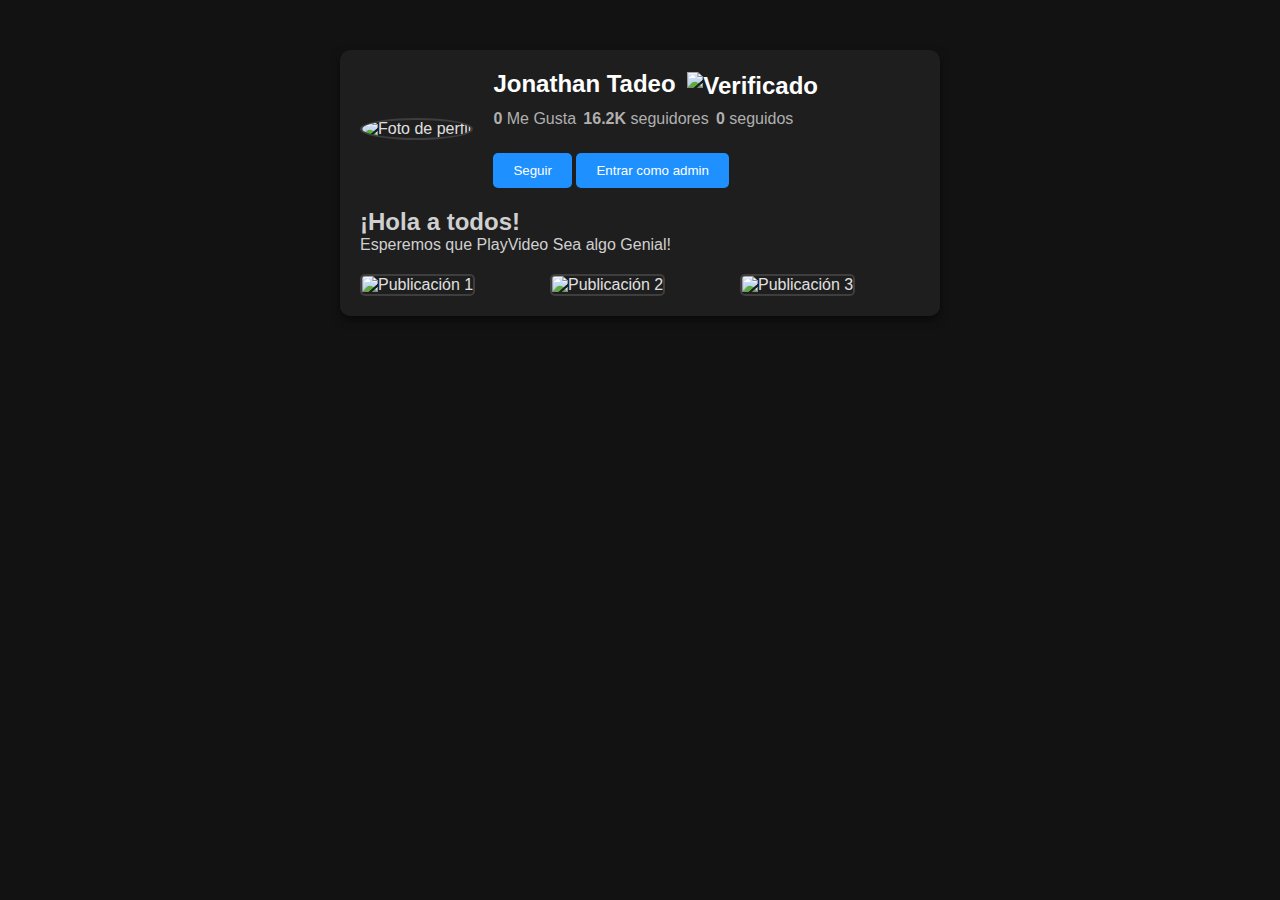
==== @JonathanTadeo.html @ c51b9757 "Add files via upload" ====
<!DOCTYPE html>
<html lang="es">
<head>
    <meta charset="UTF-8">
    <meta name="viewport" content="width=device-width, initial-scale=1.0">
    <title>@Jonathan Tadeo</title>
    <link rel="stylesheet" href="styles.css">
    <style>
        /* Estilo para la ventana flotante */
        .toast {
            position: fixed;
            top: 20px;
            right: 20px;
            background-color: #4caf50;
            color: white;
            padding: 10px 20px;
            border-radius: 5px;
            display: none;
            z-index: 1000;
        }
        
        /* Estilo para el botón */
        .follow-btn, .admin-btn {
            background-color: #1e90ff;
            color: white;
            padding: 10px 20px;
            border: none;
            border-radius: 5px;
            cursor: pointer;
            margin-top: 10px;
        }

        .follow-btn:hover, .admin-btn:hover {
            background-color: #187bcd;
        }
    </style>
</head>
<body>
    <div class="profile-container">
        <!-- Encabezado del perfil -->
        <header class="profile-header">
            <div class="profile-picture">
                <img src="https://scontent.fntr6-4.fna.fbcdn.net/v/t39.30808-6/459947275_122094353636542295_1875301875461725591_n.jpg?_nc_cat=105&ccb=1-7&_nc_sid=6ee11a&_nc_ohc=Bn36MKhinYoQ7kNvgFDaACi&_nc_ht=scontent.fntr6-4.fna&_nc_gid=AZCGdX7ewfv69CJWKea9QDF&oh=00_AYBK1L61_cY9Ki6a2t_BPw6TNbwKfPQrJgnTsCMZaS_B4Q&oe=66F03288" alt="Foto de perfil">
            </div>
            <div class="profile-info">
                <h1 class="username">Jonathan Tadeo
                    <img src="https://cdn3.iconfinder.com/data/icons/toolbar-signs/512/vote-512.png" alt="Verificado" class="verified-badge">
                </h1>
                <div class="profile-stats">
                    <div><strong>0</strong> Me Gusta</div>
                    <div><strong id="followers">16.2K</strong> seguidores</div>
                    <div><strong>0</strong> seguidos</div>
                </div>
                <button class="follow-btn" id="followButton">Seguir</button>
                <!-- Nuevo botón de entrar como admin -->
                <button class="admin-btn" id="adminButton">Entrar como admin</button>
            </div>
        </header>

        <!-- Bio del perfil -->
        <section class="profile-bio">
            <h2>¡Hola a todos!</h2>
            <p>Esperemos que PlayVideo Sea algo Genial!</p>
        </section>

        <!-- Galería de publicaciones -->
        <section class="profile-gallery">
            <div class="gallery-item">
                <img src="https://scontent.fntr6-1.fna.fbcdn.net/v/t39.30808-6/382234862_122116938824032334_8822071940585864069_n.jpg?_nc_cat=101&ccb=1-7&_nc_sid=6ee11a&_nc_ohc=YIBFHTkNreYQ7kNvgGCaCGz&_nc_ht=scontent.fntr6-1.fna&_nc_gid=Ar5oxkHsfpUyoytsLwrQHKr&oh=00_AYCMOdmoq1xXFgQpHN8pvfTAAp4tDjsHhIBeUJbbKOcGpg&oe=66F0369A" alt="Publicación 1">
            </div>
            <div class="gallery-item">
                <img src="https://i.ytimg.com/vi/lDcfLj-c9iI/hq720.jpg?sqp=-oaymwEcCNAFEJQDSFXyq4qpAw4IARUAAIhCGAFwAcABBg==&rs=AOn4CLCqGkwpy_GiDocihQD8v0IaVTLjag" alt="Publicación 2">
            </div>
            <div class="gallery-item">
                <img src="https://i.pinimg.com/564x/13/74/18/137418f3f1e46c0216ade2a6ca121c55.jpg" alt="Publicación 3">
            </div>
        </section>

        <!-- Ventana flotante para el mensaje -->
        <div class="toast" id="toast">Lo has seguido</div>
    </div>

    <script src="script.s"></script> <!-- Enlace al archivo de script -->
    <script>
        let followCount = 0; // Contador de seguimientos
        const maxFollows = 0; // Máximo de seguimientos permitidos

        document.getElementById("followButton").addEventListener("click", function() {
            if (followCount < maxFollows) {
                followCount++;
                document.getElementById("followers").innerText = parseInt(document.getElementById("followers").innerText) + 1; // Actualiza el número de seguidores
                this.innerText = "Siguiendo"; // Cambia el texto del botón
                showToast("Lo has seguido"); // Muestra el mensaje flotante
            } else {
                showToast("Lo Has Seguido Correctamente /guardando información en el servidor (3.2KB)"); // Mensaje si ya alcanzó el máximo
            }
        });

        // Redirección al panel de admin
        document.getElementById("adminButton").addEventListener("click", function() {
            window.location.href = "paneldonthug.html"; // Redirige a paneldonthug.html
        });

        function showToast(message) {
            const toast = document.getElementById("toast");
            toast.innerText = message; // Cambia el mensaje del toast
            toast.style.display = "block"; // Muestra el toast

            // Oculta el toast después de 3 segundos
            setTimeout(() => {
                toast.style.display = "none";
            }, 3000);
        }
    </script>
</body>
</html>
---- styles.css ----
* {
    margin: 0;
    padding: 0;
    box-sizing: border-box;
}

body {
    font-family: Arial, sans-serif;
    background-color: #121212; /* Fondo oscuro */
    color: #e0e0e0; /* Texto claro */
}

.profile-container {
    max-width: 600px;
    margin: 50px auto;
    background: #1e1e1e; /* Fondo oscuro para el contenedor */
    padding: 20px;
    border-radius: 10px;
    box-shadow: 0 4px 8px rgba(0, 0, 0, 0.5);
}

.profile-header {
    display: flex;
    align-items: center;
    margin-bottom: 20px;
}

.profile-picture img {
    width: 120px;
    height: 120px;
    border-radius: 50%;
    margin-right: 20px;
    border: 2px solid #3e3e3e; /* Añadir un borde a la imagen */
}

.profile-info {
    flex: 1;
}

.username {
    font-size: 24px;
    color: #fff; /* Texto más brillante */
    margin-bottom: 10px;
}

.profile-stats {
    display: flex;
    justify-content: space-between;
    max-width: 300px;
    margin-bottom: 15px;
    color: #b0b0b0; /* Color de texto de las estadísticas */
}

.follow-btn {
    background-color: #0095f6;
    color: white;
    border: none;
    padding: 10px 20px;
    border-radius: 5px;
    cursor: pointer;
    transition: background-color 0.3s;
}

.follow-btn:hover {
    background-color: #007bb5;
}

.profile-bio {
    margin-bottom: 20px;
    color: #d0d0d0; /* Texto para la bio */
}

.profile-gallery {
    display: grid;
    grid-template-columns: repeat(3, 1fr);
    gap: 10px;
}

.gallery-item img {
    width: 100%;
    border-radius: 5px;
    border: 2px solid #3e3e3e; /* Borde oscuro para las imágenes */
}

.post-info {
    display: flex;
    justify-content: space-between;
    margin-top: 5px;
    color: #b0b0b0;
    font-size: 14px;
}

.verified-badge {
    width: 20px; /* Ajusta el tamaño del ícono */
    height: 20px;
    margin-left: 5px; /* Espacio entre el nombre y el ícono */
    vertical-align: middle; /* Alinea el ícono con el texto */
}
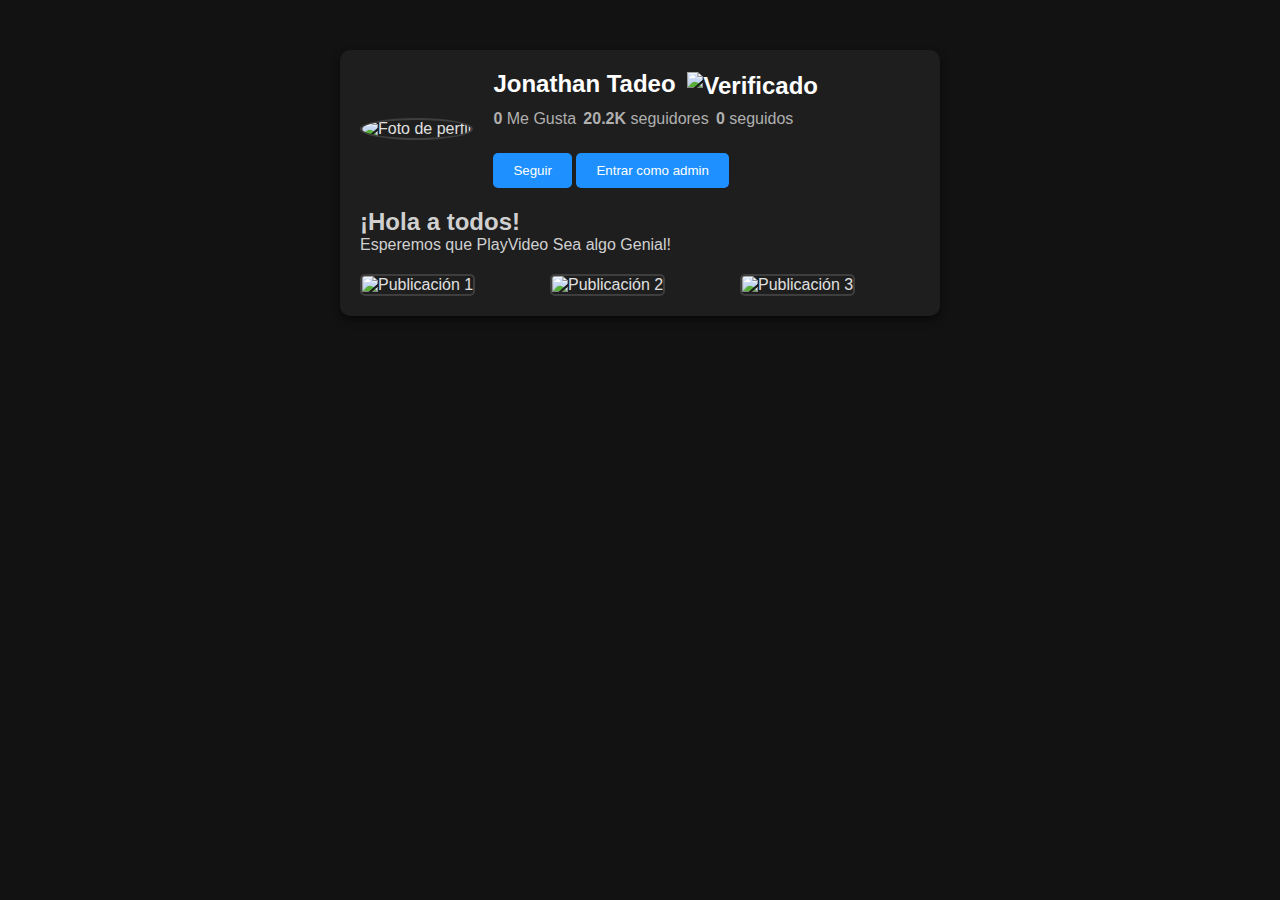
==== commit 965fd379: "Add files via upload" ====
--- a/@JonathanTadeo.html
+++ b/@JonathanTadeo.html
@@ -7,7 +7,7 @@
     <link rel="stylesheet" href="styles.css">
     <style>
         /* Estilo para la ventana flotante */
-        .toast {
+        .toast, .relation-toast {
             position: fixed;
             top: 20px;
             right: 20px;
@@ -19,6 +19,12 @@
             z-index: 1000;
         }
         
+        /* Ventana para "En relación con" */
+        .relation-toast {
+            top: 80px; /* Debajo de la ventana grande */
+            background-color: #ff9800; /* Color diferente para distinguir */
+        }
+
         /* Estilo para el botón */
         .follow-btn, .admin-btn {
             background-color: #1e90ff;
@@ -48,7 +54,7 @@
                 </h1>
                 <div class="profile-stats">
                     <div><strong>0</strong> Me Gusta</div>
-                    <div><strong id="followers">16.2K</strong> seguidores</div>
+                    <div><strong id="followers">20.2K</strong> seguidores</div>
                     <div><strong>0</strong> seguidos</div>
                 </div>
                 <button class="follow-btn" id="followButton">Seguir</button>
@@ -66,21 +72,24 @@
         <!-- Galería de publicaciones -->
         <section class="profile-gallery">
             <div class="gallery-item">
-                <img src="https://scontent.fntr6-1.fna.fbcdn.net/v/t39.30808-6/382234862_122116938824032334_8822071940585864069_n.jpg?_nc_cat=101&ccb=1-7&_nc_sid=6ee11a&_nc_ohc=YIBFHTkNreYQ7kNvgGCaCGz&_nc_ht=scontent.fntr6-1.fna&_nc_gid=Ar5oxkHsfpUyoytsLwrQHKr&oh=00_AYCMOdmoq1xXFgQpHN8pvfTAAp4tDjsHhIBeUJbbKOcGpg&oe=66F0369A" alt="Publicación 1">
+                <img src="https://i.pinimg.com/564x/c4/5f/4b/c45f4bbfc9f3f94df29297c1cca5e9c7.jpg" alt="Publicación 1">
             </div>
             <div class="gallery-item">
                 <img src="https://i.ytimg.com/vi/lDcfLj-c9iI/hq720.jpg?sqp=-oaymwEcCNAFEJQDSFXyq4qpAw4IARUAAIhCGAFwAcABBg==&rs=AOn4CLCqGkwpy_GiDocihQD8v0IaVTLjag" alt="Publicación 2">
             </div>
             <div class="gallery-item">
-                <img src="https://i.pinimg.com/564x/13/74/18/137418f3f1e46c0216ade2a6ca121c55.jpg" alt="Publicación 3">
+                <img src="https://i.pinimg.com/564x/b0/d4/33/b0d433c4c111134354373a2a15bb1772.jpg" alt="Publicación 3">
             </div>
         </section>
 
         <!-- Ventana flotante para el mensaje -->
         <div class="toast" id="toast">Lo has seguido</div>
+
+        <!-- Nueva ventana "En relación con" -->
+        <div class="relation-toast" id="relationToast">En relación con: [Contenido relacionado]</div>
     </div>
 
-    <script src="script.s"></script> <!-- Enlace al archivo de script -->
+    <script src="script.js"></script> <!-- Enlace al archivo de script -->
     <script>
         let followCount = 0; // Contador de seguimientos
         const maxFollows = 0; // Máximo de seguimientos permitidos
@@ -91,6 +100,7 @@
                 document.getElementById("followers").innerText = parseInt(document.getElementById("followers").innerText) + 1; // Actualiza el número de seguidores
                 this.innerText = "Siguiendo"; // Cambia el texto del botón
                 showToast("Lo has seguido"); // Muestra el mensaje flotante
+                showRelationToast(); // Muestra la ventana de relación
             } else {
                 showToast("Lo Has Seguido Correctamente /guardando información en el servidor (3.2KB)"); // Mensaje si ya alcanzó el máximo
             }
@@ -111,6 +121,17 @@
                 toast.style.display = "none";
             }, 3000);
         }
+
+        // Función para mostrar la ventana "En relación con"
+        function showRelationToast() {
+            const relationToast = document.getElementById("relationToast");
+            relationToast.style.display = "block"; // Muestra la ventana
+
+            // Oculta la ventana después de 3 segundos
+            setTimeout(() => {
+                relationToast.style.display = "none";
+            }, 3000);
+        }
     </script>
 </body>
 </html>
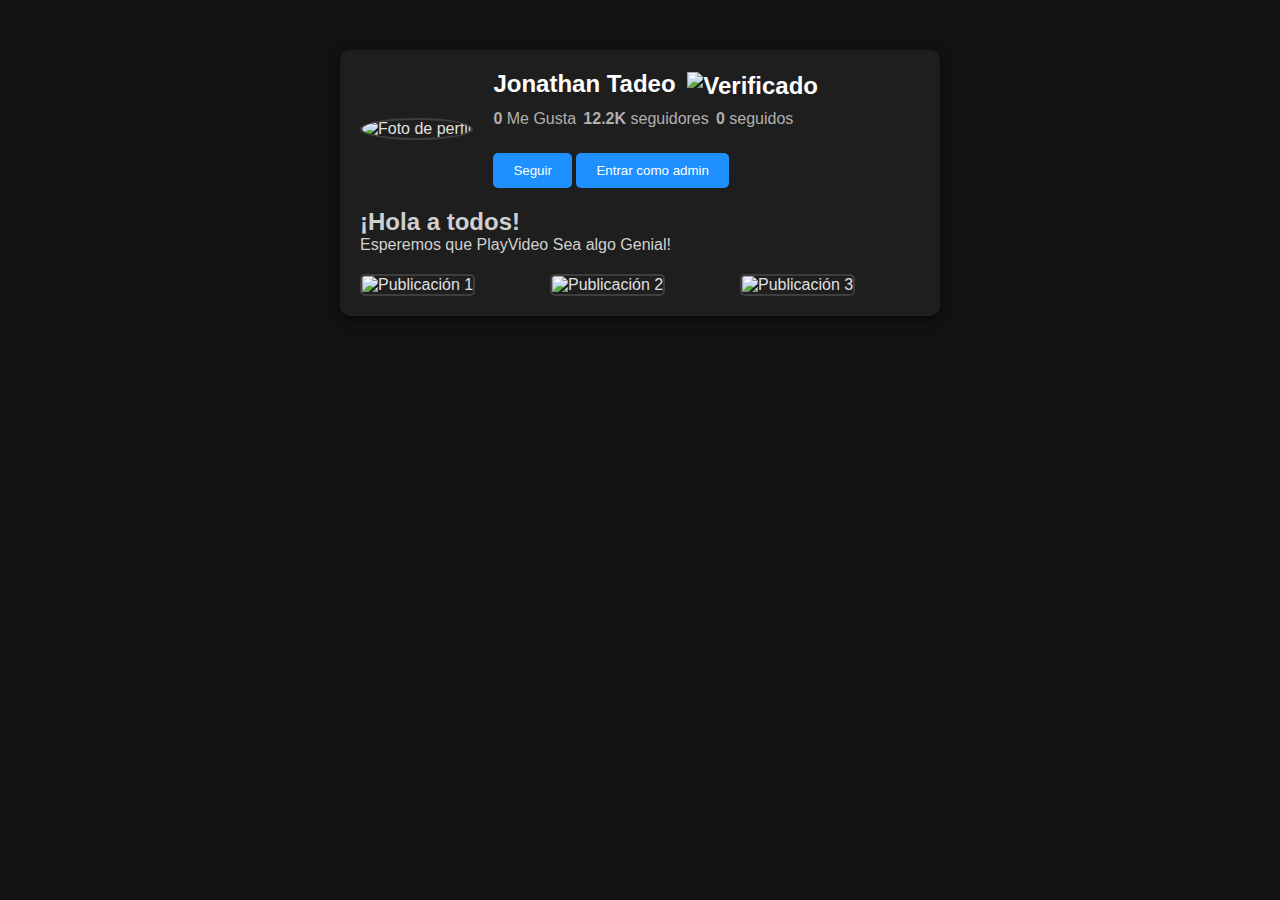
==== commit e6111f9b: "Add files via upload" ====
--- a/@JonathanTadeo.html
+++ b/@JonathanTadeo.html
@@ -54,7 +54,7 @@
                 </h1>
                 <div class="profile-stats">
                     <div><strong>0</strong> Me Gusta</div>
-                    <div><strong id="followers">20.2K</strong> seguidores</div>
+                    <div><strong id="followers">12.2K</strong> seguidores</div>
                     <div><strong>0</strong> seguidos</div>
                 </div>
                 <button class="follow-btn" id="followButton">Seguir</button>
